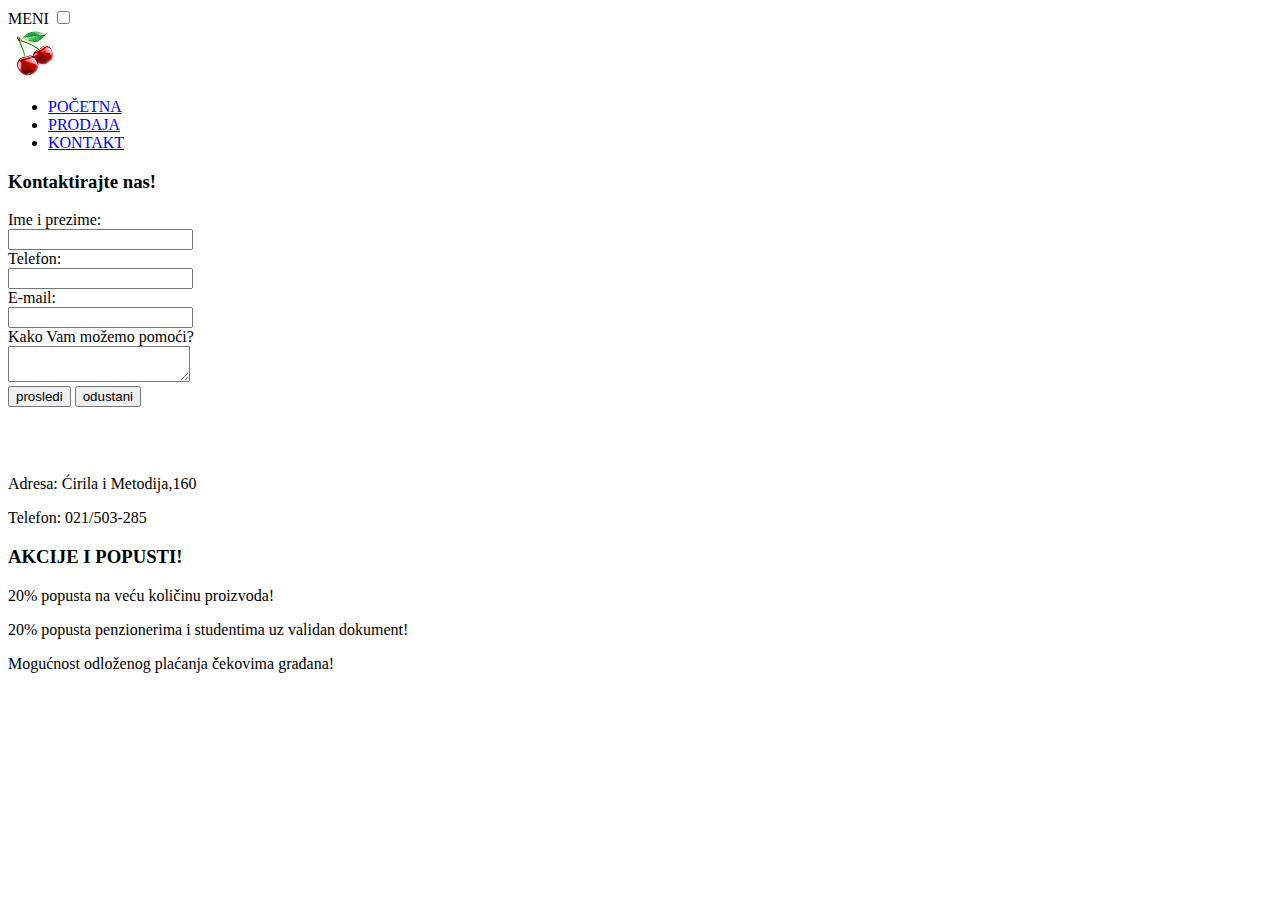
==== kontakt.html @ 9b820144 "Add files via upload" ====
<!doctype html>
<html>

<head>
    <title>pocetna</title>
    <meta charset="utf-8">
    <link rel="stylesheet" href="stil.css">
    
    
</head>
<body>
        
    <header class="header">
        <label for="show-menu" class="show-menu">MENI</label>
        <input type="checkbox" id="show-menu">
        <div class="logo">
            <a href="index.html"><img src="logo.jpg"></a>
        </div>
        <nav class="navigacija">
            <ul class="lista-header">
                <li class="lista-header"><a href="index.html">POČETNA</a></li>
                <li class="lista-header"><a href="prodaja.html">PRODAJA</a></li>
                <li class="lista-header"><a href="kontakt.html">KONTAKT</a></li>
            </ul>
        </nav>
    </header>
	<div class="main">
        <div class="sadrzaj">
            <h3 class="naslov-oNama">Kontaktirajte nas!</h3>
            <form name="contact">
                    
                    Ime i prezime:<br>
                    <input type="text" id="input"><br>
                    Telefon:<br>
                    <input type="text" id="tel"><br>
                    E-mail:<br>
                    <input type="text" id="input1"><br>
                    Kako Vam možemo pomoći?<br>
                    <textarea id="text"></textarea><br>
                    <input class="dugme" type="submit" value="prosledi" onclick="potvrda()">
                    <input class="dugme" type="reset" value="odustani">
                    <p id="p"></p><br><br>
					<p>Adresa: Ćirila i Metodija,160</p>
					<p>Telefon: 021/503-285</p>
        </div>
        <div class="sidebar">
                <h3>AKCIJE I POPUSTI!</h3>
                <P>20% popusta na veću količinu proizvoda!</P>
                <p>20% popusta penzionerima i studentima uz validan dokument!</p>
                <p>Mogućnost odloženog plaćanja čekovima građana!</p>
                </div>
    </div>
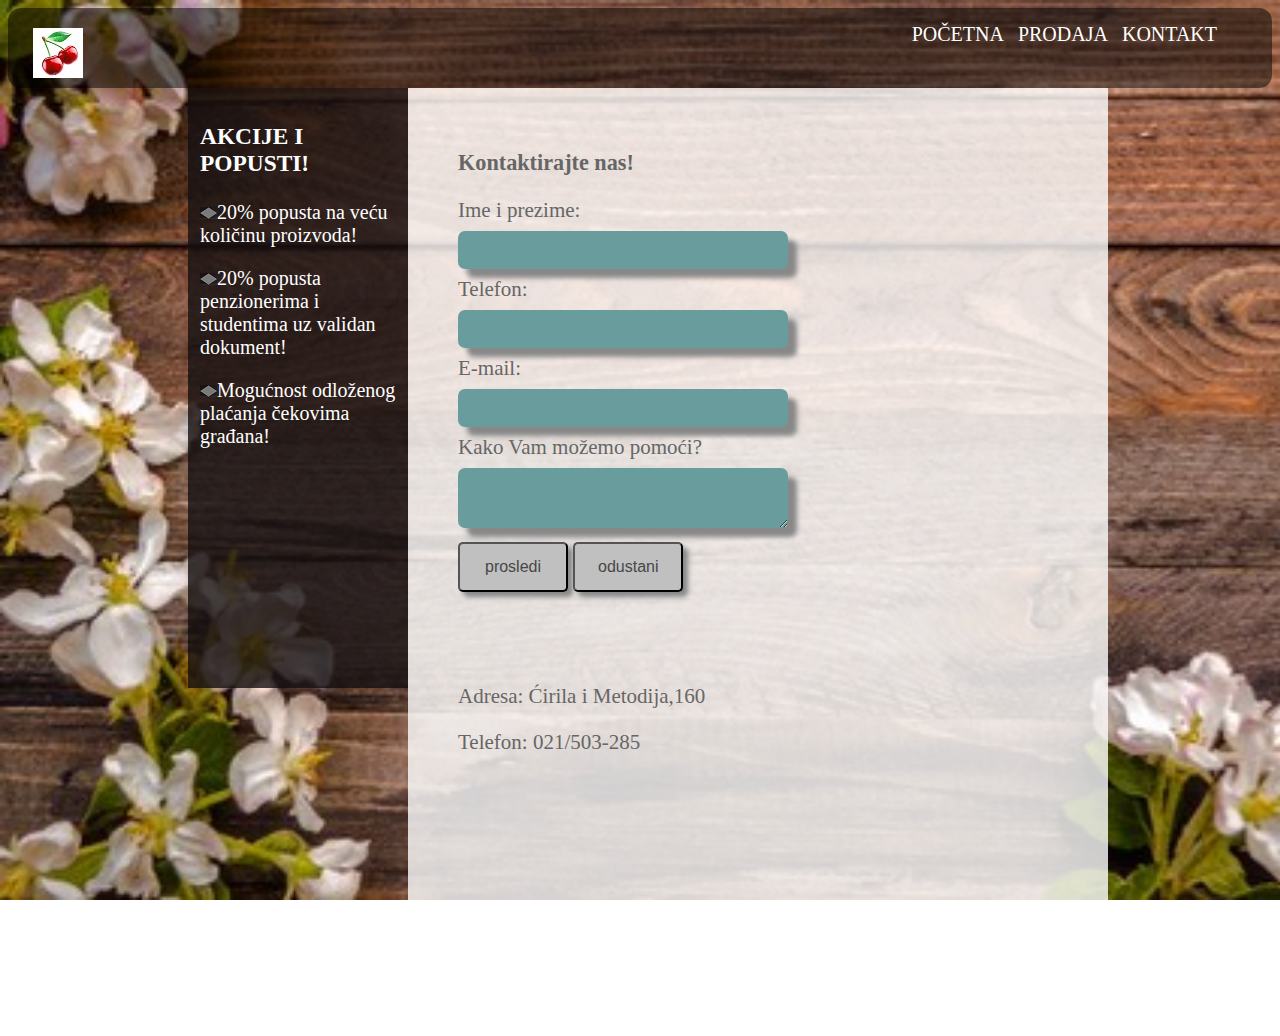
==== commit cfc5b043: "Update kontakt.html" ====
--- a/kontakt.html
+++ b/kontakt.html
@@ -4,7 +4,7 @@
 <head>
     <title>pocetna</title>
     <meta charset="utf-8">
-    <link rel="stylesheet" href="stil.css">
+    <link rel="stylesheet" href="stilovi.css">
     
     
 </head>
@@ -49,4 +49,4 @@
                 <p>20% popusta penzionerima i studentima uz validan dokument!</p>
                 <p>Mogućnost odloženog plaćanja čekovima građana!</p>
                 </div>
-    </div>+    </div>
--- a/stilovi.css
+++ b/stilovi.css
@@ -0,0 +1 @@
+.show-menu,input[type=checkbox]{display:none}body,html{background-image:url(pozadina.jpg);background-repeat:no-repeat;background-attachment:fixed;background-size:cover;min-width:90%;min-height:70%;font-family:'Times New Roman',sans-serif}.header{background:rgba(0,0,0,.5);min-height:80px;width:100%;padding:0;margin:0;border-radius:13px}.navigacija{float:right;margin-top:15px;margin-right:50px;max-width:800px;text-transform:uppercase}.lista-header{list-style-type:none;display:inline}a{display:inline;text-decoration:none;padding:5px;font-size:20px;color:#fff}a:hover{text-shadow:1px 1px silver}.logo{float:left;margin-top:20px;margin-left:20px;max-height:60px!important}.opis{background:rgba(76,100,80,.5);width:1120px;overflow:hidden;margin:0 auto;padding:50px 5%;text-align:center;font-size:26px;color:#fff;z-index:98;min-width:80%}.opis h1{font-size:32px;color:#fff}.opis img{width:1120px;min-width:80%;height:500px;margin:0;padding:0}.strela{height:35px;width:35px;position:absolute;top:320px;left:40px}.strela1{height:35px;width:35px;position:absolute;top:320px;right:120px}.opis h1{font-size:32px;color:#fff}.arrow{position:fixed;bottom:20px;right:30px;z-index:99;width:40px;height:40px;background-color:rgba(255,255,255,.8)}.oNama{background:rgba(50,80,90,.5);width:1120px;overflow:hidden;margin:0 auto;padding:50px 5%;z-index:98;min-width:80%;font-size:19px;color:#fff}.main{margin-left:180px;width:920px;box-sizing:border-box;overflow:hidden}.sadrzaj{float:right;width:700px;padding:40px 50px 100px 50px;overflow:hidden;box-sizing:border-box;min-height:940px;background-color:rgba(255,255,255,.8)!important;font-size:19px;color:#666}.voce{width:500px;padding:30px;float:left;min-height:620px;background-color:#fff;text-align:justify;font-size:18px;color:#666;border:2px solid gray;border-radius:7px;box-shadow:10px 10px 5px #888}.voce img{padding:5px;margin:2%;text-align:justify;width:260px;height:180px}.sidebar{width:220px;min-height:600px;padding:12px 12px 120px 12px;overflow:hidden;box-sizing:border-box;background-color:rgba(20,15,16,.8);font-size:20px;color:#fff}.sidebar p::before{content:url(oblik1.png)}form{font-size:21px;color:#666}input[type=text],textarea{width:50%;padding:8px 15px;margin:8px 0;color:#474747;background-color:#699c9c;font-size:19px;border:none;border-radius:7px;box-shadow:9px 9px 5px #888}#input{width:50%;padding:8px 15px;margin:8px 0;color:#474747;background-color:#699c9c;font-size:19px;border:none;border-radius:7px;box-shadow:9px 9px 5px #888}#text{width:50%;padding:8px 15px;margin:8px 0;color:#474747;background-color:#699c9c;font-size:19px;border:none;border-radius:7px;box-shadow:9px 9px 5px #888}#tel{width:50%;padding:8px 15px;margin:8px 0;color:#474747;background-color:#699c9c;font-size:19px;border:none;border-radius:7px;box-shadow:9px 9px 5px #888}#input1{width:50%;padding:8px 15px;margin:8px 0;color:#474747;background-color:#699c9c;font-size:19px;border:none;border-radius:7px;box-shadow:9px 9px 5px #888}select{width:80%;height:150px;font-size:12px;color:#474747;border-radius:7px;box-shadow:7px 7px 5px #888;margin:11px 0}.dugme{width:110px;height:50px;color:#000;padding:10px;font-size:16px;color:#474747;background-color:silver;border-radius:5px;box-shadow:5px 5px 5px #888}.dugme:hover{background-color:5F9F9F;width:120px;height:60px;transition:width 2s}footer{clear:both;background:rgba(0,0,0,.5);width:100%;padding:10px 20px;text-align:center;font-size:13px;color:#fff}@media screen and (max-width:980px){.show-menu{background:rgba(0,0,0,.5);color:#fff;display:flex;cursor:pointer;padding:20px 0;justify-content:center}.lista-header,.navigacija{display:none}.lista-header,input[type=checkbox]:checked~.navigacija{display:block}.oNama,.opis,.sidebar{display:block;margin:5%;justify-content:center;width:80%;position:relative},.main,.sadrzaj,.voce{float:left;display:block;font-size:17px;margin:5%;padding:10px;justify-content:center;width:80%;position:relative}.voce img{float:left;width:70%;position:relative}.naslov-oNama{font-size:20px;justify-content:center;float:left;display:block}input[type=text],select,textarea{font-size:15px}.dugme{width:90px;height:40px}.dugme:hover{width:110px;height:60px}}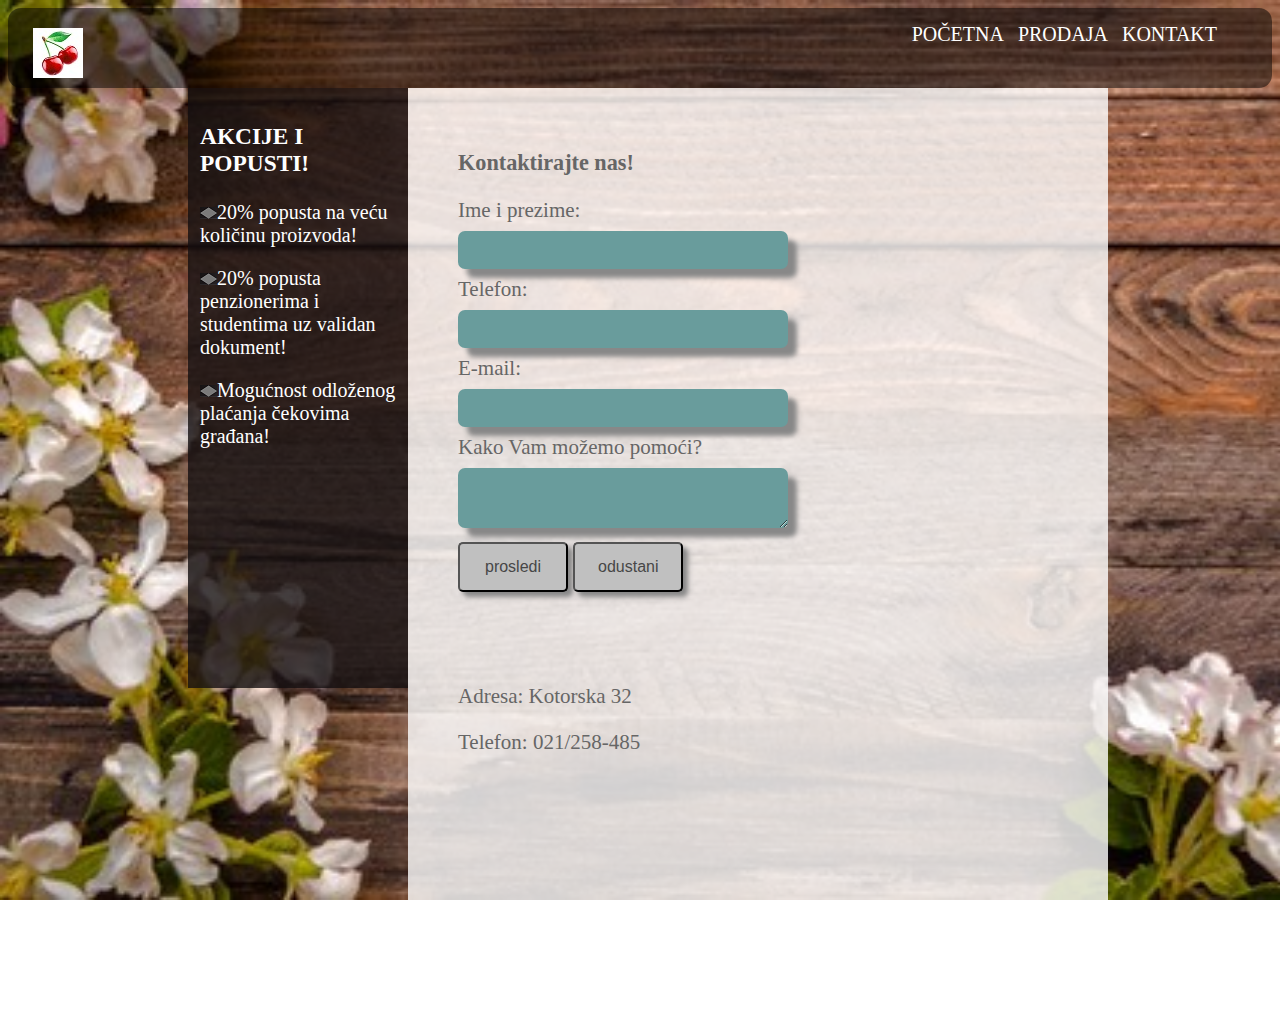
==== commit abc61020: "Update kontakt.html" ====
--- a/kontakt.html
+++ b/kontakt.html
@@ -40,8 +40,8 @@
                     <input class="dugme" type="submit" value="prosledi" onclick="potvrda()">
                     <input class="dugme" type="reset" value="odustani">
                     <p id="p"></p><br><br>
-					<p>Adresa: Ćirila i Metodija,160</p>
-					<p>Telefon: 021/503-285</p>
+					<p>Adresa: Kotorska 32</p>
+					<p>Telefon: 021/258-485</p>
         </div>
         <div class="sidebar">
                 <h3>AKCIJE I POPUSTI!</h3>
